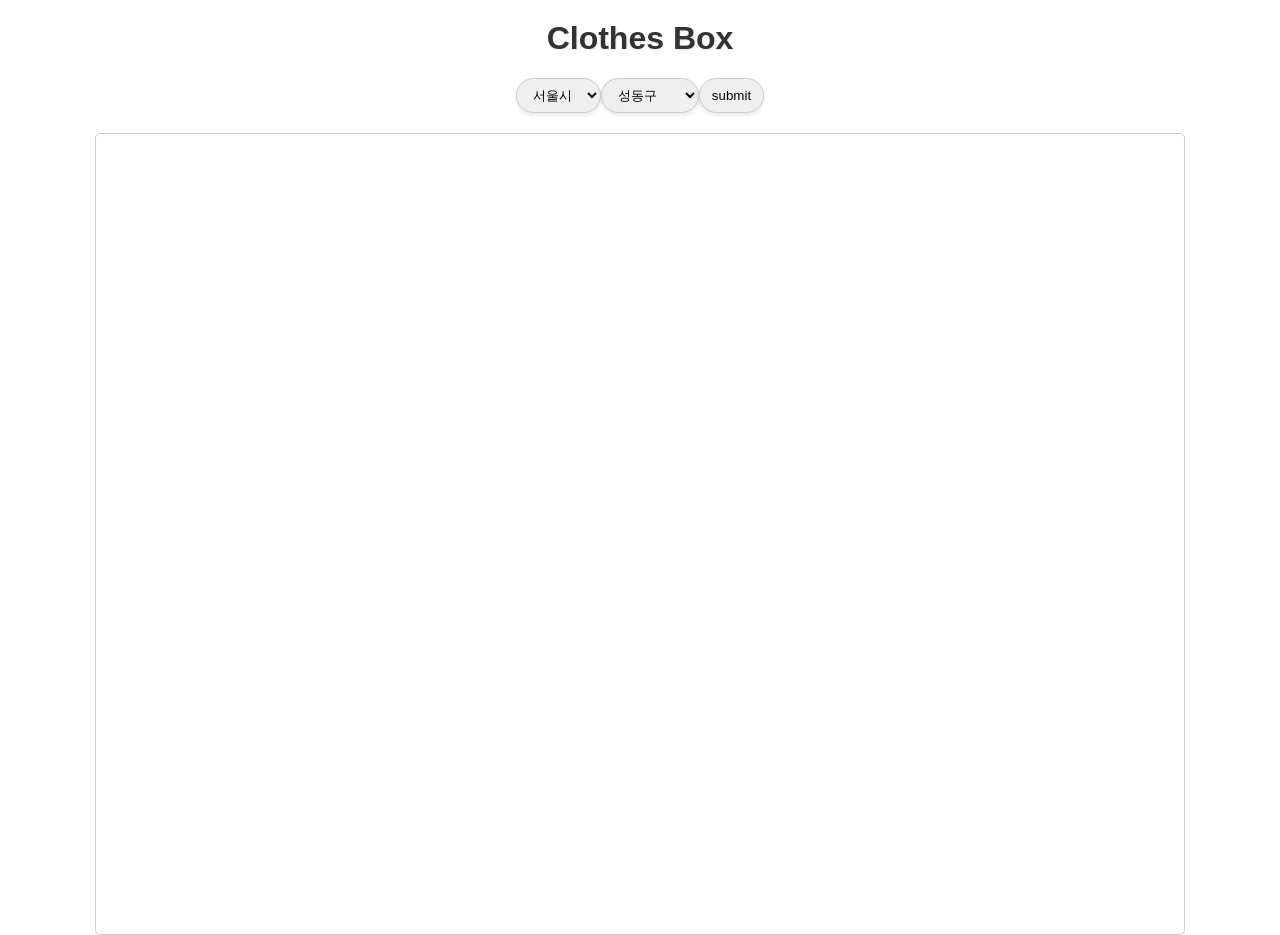
==== templates/index.html @ 3e5253c7 "baseline" ====
<!DOCTYPE html>
<html lang="en">
<head>
    <meta charset="UTF-8">
    <meta name="viewport" content="width=device-width, initial-scale=1.0">
    <title>Document</title>
    <link rel="stylesheet" href="css/style.css" />
    <script src="https://code.jquery.com/jquery-3.7.1.min.js" integrity="sha256-/JqT3SQfawRcv/BIHPThkBvs0OEvtFFmqPF/lYI/Cxo=" crossorigin="anonymous"></script>
    <script type="text/javascript" src="https://oapi.map.naver.com/openapi/v3/maps.js?ncpClientId=9bndfahxzo&amp;&submodules=geoencoder"></script>
    <script type="text/javascript" src="https://oapi.map.naver.com/openapi/v3/maps-geocoder.js"></script>
</head>
<body>
    
    <h1 id="title">Clothes Box</h1>

    <div id="search-container">
        <select name="sido" id="sido" class="search">
            <option value="서울시">서울시</option>
            <option value="경기도">경기도</option>
        </select>
        <select name="gudong" id="gudong" class="search">
            <option value="성동구">성동구</option>
            <option value="서대문구">서대문구</option>
        </select>
        <input type="button" value="submit" id="submit" class="search"/>
    </div>
    
    <div id="map" style="width:85%; height:800px">
    
    </div>
    <script src="js/naver-map.js"></script>
    <script src="js/marker.js"></script>
    <script src="js/search.js"></script>

</body>
</html>
---- templates/css/style.css ----
body {
    font-family: Arial, sans-serif;
    margin: 0;
    padding: 0;
}

#title {
    text-align: center;
    margin-top: 20px;
    font-size: 32px;
    color: #333;
    text-shadow: 1px 1px 2px rgba(0, 0, 0, 0.1);
}


#search-container {
    display: flex;
    justify-content: center;
    margin: 20px 0;
}

.search {
    border: 1px solid #ccc;
    border-radius: 20px;
    padding: 8px 12px;
    box-shadow: 0 2px 4px rgba(0, 0, 0, 0.1);
    transition: border-color 0.3s ease;
}

.search:focus {
    border-color: dodgerblue;
    outline: none;
}

#map {
    width: 100%;
    height: 400px; /* 웹에서의 기본 높이 */
    margin: 0 auto;
    border: 1px solid #ccc;
    border-radius: 5px;
}

@media only screen and (max-width: 600px) {
    /* 모바일 화면일 때 */
    #map {
        height: 300px; /* 모바일에서의 높이 */
    }
}
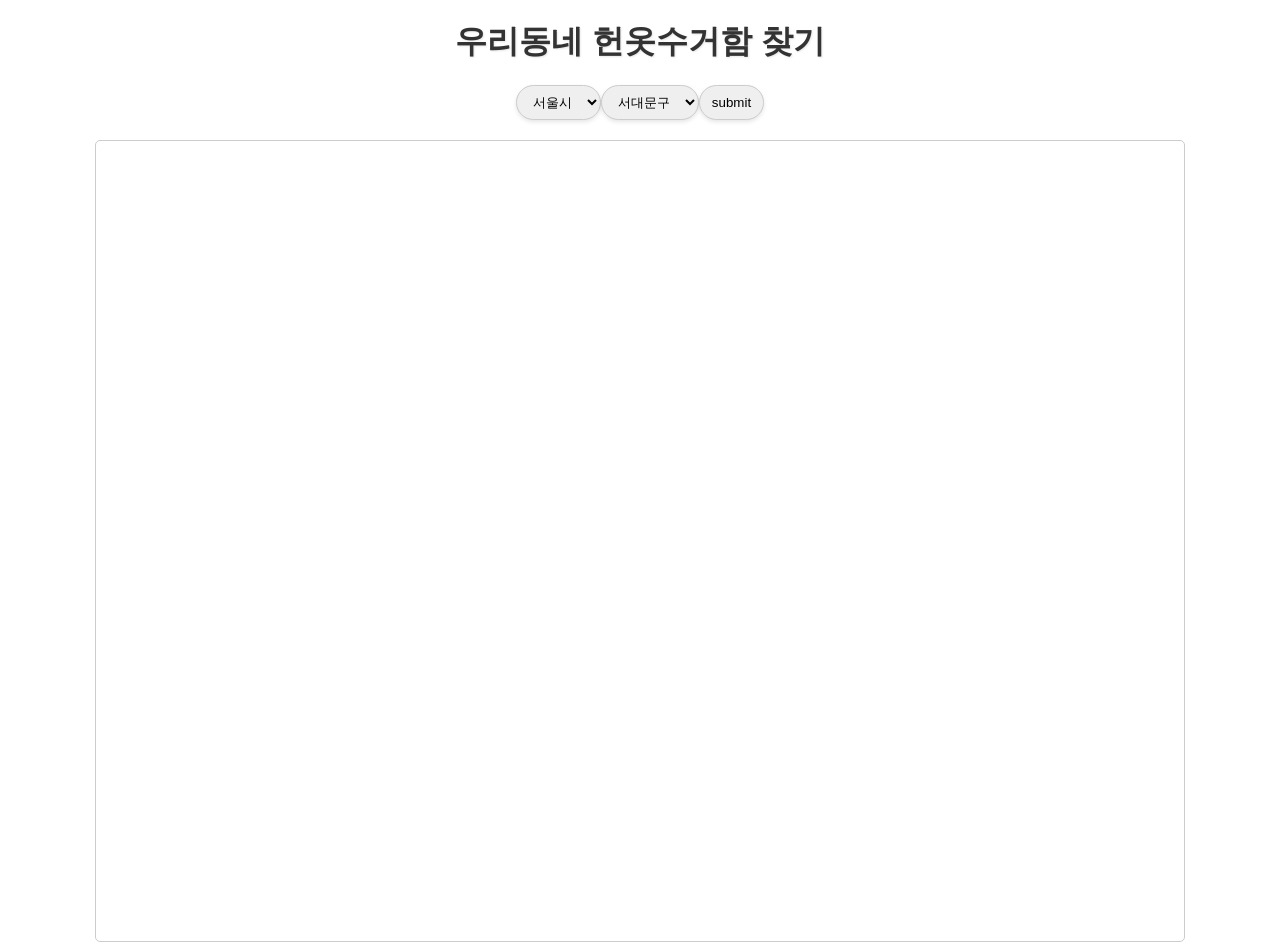
==== commit 0729e93a: "add: other samples" ====
--- a/templates/index.html
+++ b/templates/index.html
@@ -1,9 +1,9 @@
 <!DOCTYPE html>
-<html lang="en">
+<html lang="ko">
 <head>
     <meta charset="UTF-8">
     <meta name="viewport" content="width=device-width, initial-scale=1.0">
-    <title>Document</title>
+    <title>우리동네 헌옷수거함</title>
     <link rel="stylesheet" href="css/style.css" />
     <script src="https://code.jquery.com/jquery-3.7.1.min.js" integrity="sha256-/JqT3SQfawRcv/BIHPThkBvs0OEvtFFmqPF/lYI/Cxo=" crossorigin="anonymous"></script>
     <script type="text/javascript" src="https://oapi.map.naver.com/openapi/v3/maps.js?ncpClientId=9bndfahxzo&amp;&submodules=geoencoder"></script>
@@ -11,7 +11,7 @@
 </head>
 <body>
     
-    <h1 id="title">Clothes Box</h1>
+    <h1 id="title">우리동네 헌옷수거함 찾기</h1>
 
     <div id="search-container">
         <select name="sido" id="sido" class="search">
@@ -20,7 +20,6 @@
         </select>
         <select name="gudong" id="gudong" class="search">
             <option value="성동구">성동구</option>
-            <option value="서대문구">서대문구</option>
         </select>
         <input type="button" value="submit" id="submit" class="search"/>
     </div>
--- a/templates/css/style.css
+++ b/templates/css/style.css
@@ -45,4 +45,10 @@
     #map {
         height: 300px; /* 모바일에서의 높이 */
     }
+}
+
+#submit:hover {
+    background-color: #4CAF50; /* hover 시 배경색 변경 */
+    color: white; /* hover 시 글자색 변경 */
+    cursor: pointer; /* hover 시 커서 모양 변경 */
 }
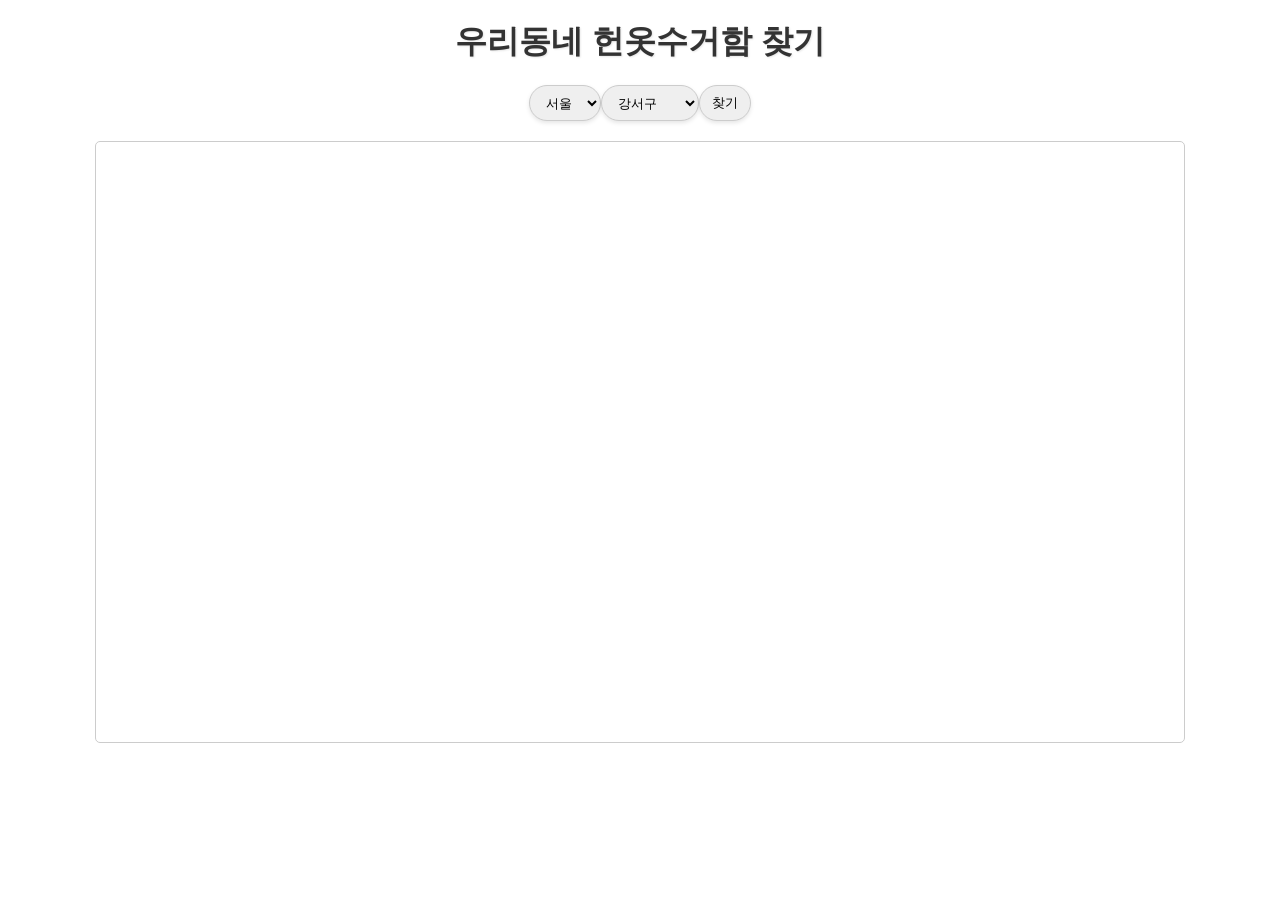
==== commit ee97776d: "update" ====
--- a/templates/index.html
+++ b/templates/index.html
@@ -4,7 +4,10 @@
     <meta charset="UTF-8">
     <meta name="viewport" content="width=device-width, initial-scale=1.0">
     <title>우리동네 헌옷수거함</title>
+    <meta name="keywords" content="헌옷수거함, 의료수거함">
+    <meta name="description" content="우리동네 헌옷수거함 위치 지도입니다.">
     <link rel="stylesheet" href="css/style.css" />
+    <link rel="icon" href="img/icons8.png" type="image/x-icon">
     <script src="https://code.jquery.com/jquery-3.7.1.min.js" integrity="sha256-/JqT3SQfawRcv/BIHPThkBvs0OEvtFFmqPF/lYI/Cxo=" crossorigin="anonymous"></script>
     <script type="text/javascript" src="https://oapi.map.naver.com/openapi/v3/maps.js?ncpClientId=9bndfahxzo&amp;&submodules=geoencoder"></script>
     <script type="text/javascript" src="https://oapi.map.naver.com/openapi/v3/maps-geocoder.js"></script>
@@ -14,19 +17,21 @@
     <h1 id="title">우리동네 헌옷수거함 찾기</h1>
 
     <div id="search-container">
-        <select name="sido" id="sido" class="search">
-            <option value="서울시">서울시</option>
-            <option value="경기도">경기도</option>
+        <select name="si" id="si" class="search">
+            <option value="서울특별시">서울</option>
+            <option value="경기도">경기</option>
+            <option value="제주특별자치도">제주</option>
         </select>
-        <select name="gudong" id="gudong" class="search">
+        <select name="do" id="do" class="search">
             <option value="성동구">성동구</option>
         </select>
-        <input type="button" value="submit" id="submit" class="search"/>
+        <input type="button" value="찾기" id="submit" class="search"/>
     </div>
     
-    <div id="map" style="width:85%; height:800px">
+    <div id="map" style="width:85%; height:600px">
     
     </div>
+    <script src="json/meta.json" type="text/javascript"></script>
     <script src="js/naver-map.js"></script>
     <script src="js/marker.js"></script>
     <script src="js/search.js"></script>
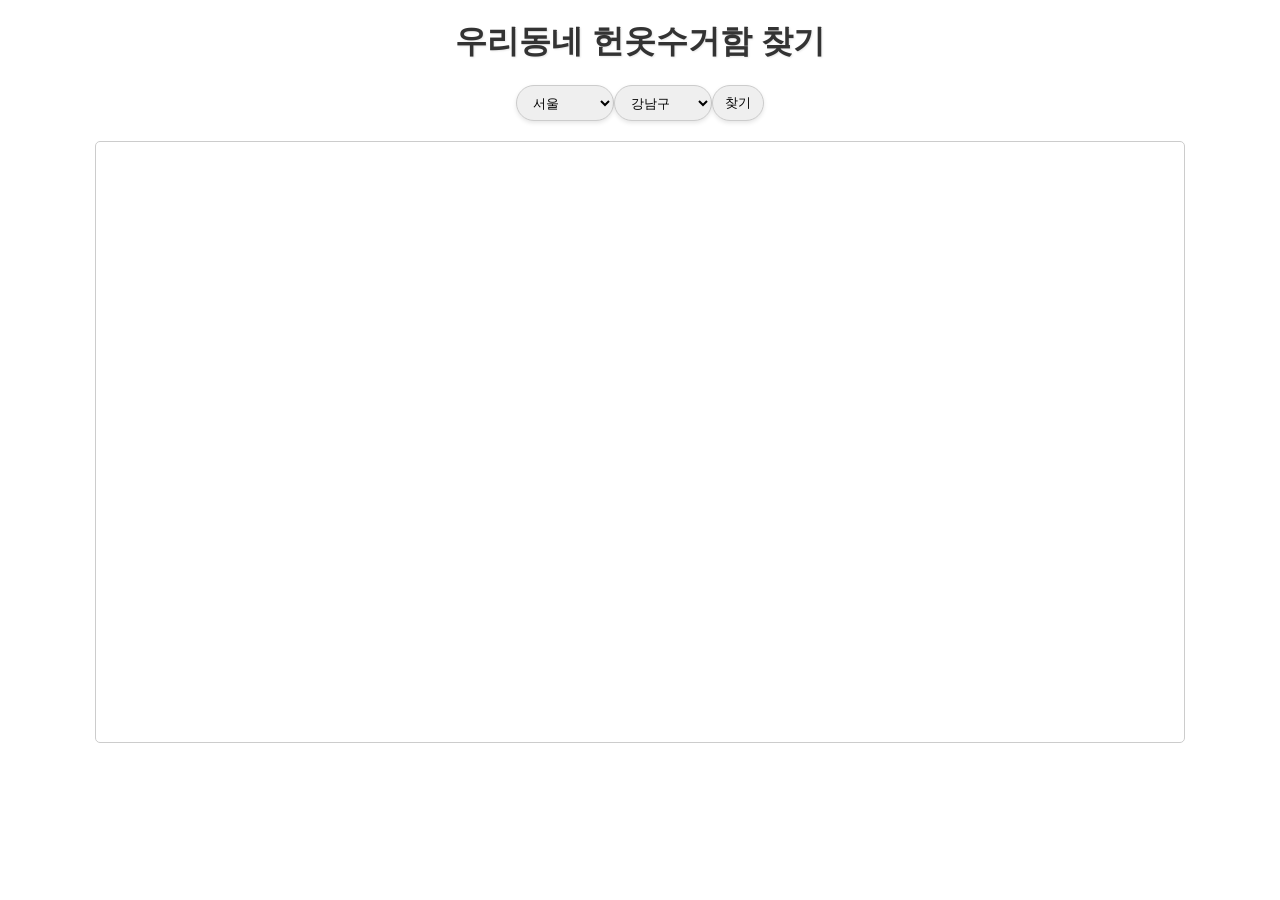
==== commit 80c79655: "add data" ====
--- a/templates/index.html
+++ b/templates/index.html
@@ -20,7 +20,12 @@
         <select name="si" id="si" class="search">
             <option value="서울특별시">서울</option>
             <option value="경기도">경기</option>
+            <option value="강원도">강원도</option>
+            <option value="대전광역시">대전</option>
+            <option value="대구광역시">대구</option>
+            <option value="부산광역시">부산</option>
             <option value="제주특별자치도">제주</option>
+            <option value="전라북도">전라북도</option>
         </select>
         <select name="do" id="do" class="search">
             <option value="성동구">성동구</option>
